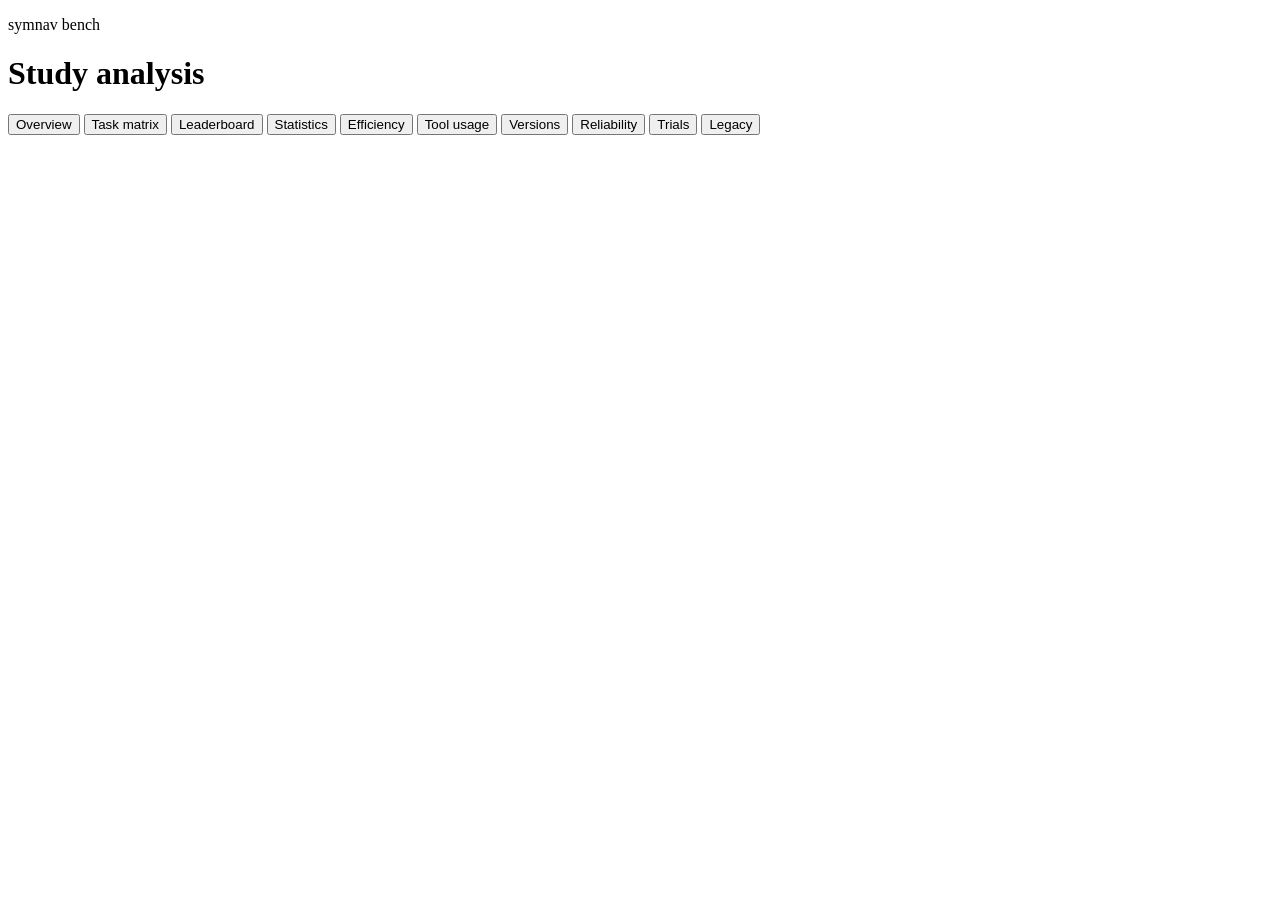
==== src/symnav_bench/dashboard/static/index.html @ 49032b0f "add static dashboard shell" ====
<!doctype html>
<html lang="en">
  <head>
    <meta charset="utf-8">
    <meta name="viewport" content="width=device-width, initial-scale=1">
    <meta name="color-scheme" content="light dark">
    <title>symnav bench</title>
    <link rel="stylesheet" href="./static/styles.css">
  </head>
  <body>
    <header class="site-header">
      <div>
        <p class="eyebrow">symnav bench</p>
        <h1 id="study-title">Study analysis</h1>
        <p id="study-subtitle" class="subtitle"></p>
      </div>
      <div id="coverage-badge" class="status-badge"></div>
    </header>
    <nav id="tabs" class="tabs" aria-label="Analysis views">
      <button data-view="overview" aria-current="page">Overview</button>
      <button data-view="matrix">Task matrix</button>
      <button data-view="leaderboard">Leaderboard</button>
      <button data-view="statistics">Statistics</button>
      <button data-view="efficiency">Efficiency</button>
      <button data-view="usage">Tool usage</button>
      <button data-view="versions">Versions</button>
      <button data-view="reliability">Reliability</button>
      <button data-view="trials">Trials</button>
      <button data-view="legacy">Legacy</button>
    </nav>
    <section id="filters" class="filters" aria-label="Dashboard filters"></section>
    <main id="view" tabindex="-1"></main>
    <aside id="drawer" class="drawer" hidden aria-label="Trial details"></aside>
    <script id="dashboard-payload" type="application/json">__DASHBOARD_PAYLOAD__</script>
    <script type="module" src="./static/app.js"></script>
  </body>
</html>
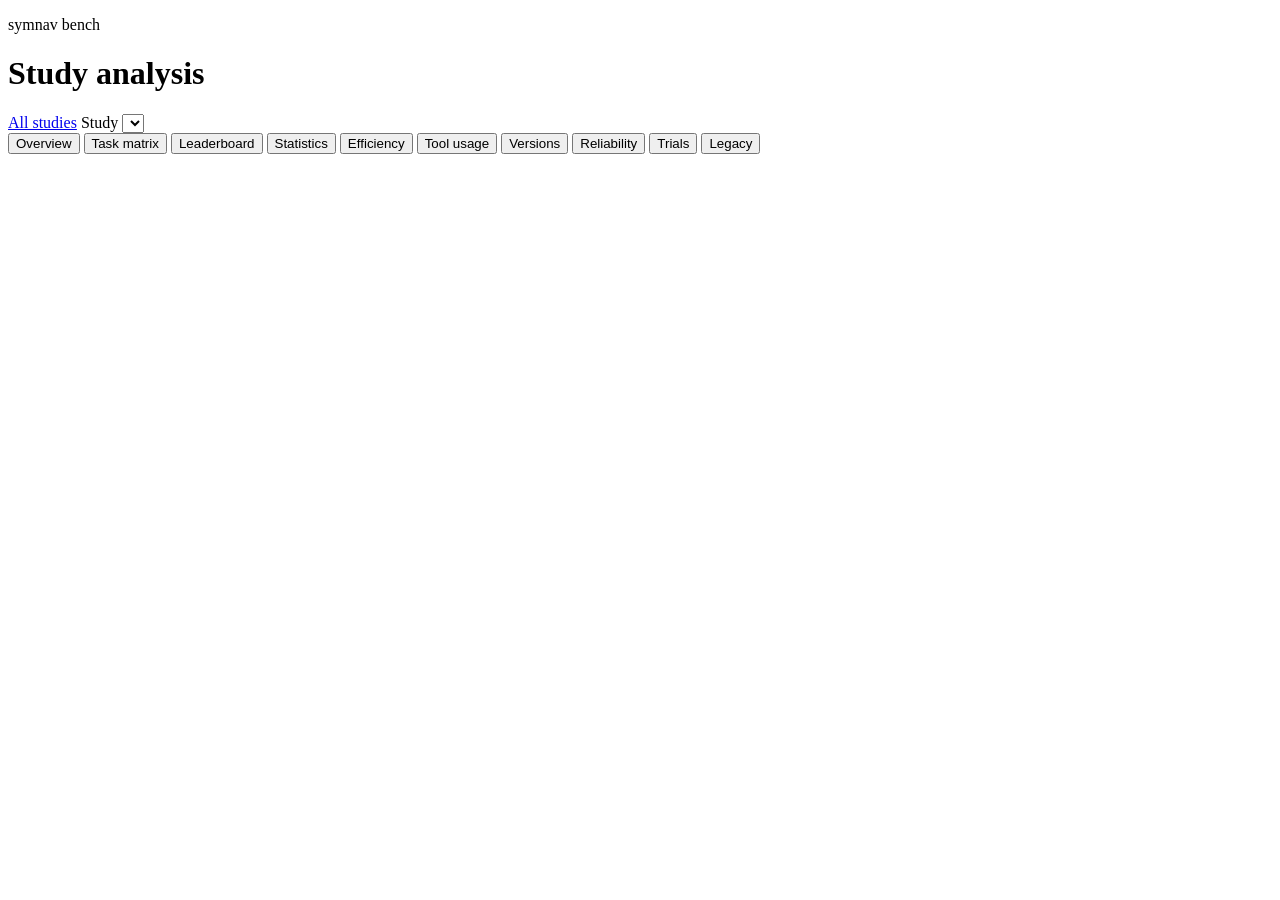
==== commit 3cc48d51: "Refine dashboard hierarchy and navigation" ====
--- a/src/symnav_bench/dashboard/static/index.html
+++ b/src/symnav_bench/dashboard/static/index.html
@@ -14,7 +14,12 @@
         <h1 id="study-title">Study analysis</h1>
         <p id="study-subtitle" class="subtitle"></p>
       </div>
-      <div id="coverage-badge" class="status-badge"></div>
+      <div class="study-navigation">
+        <a class="all-studies-link" href="../../">All studies</a>
+        <label class="study-switcher-label" for="study-switcher">Study</label>
+        <select id="study-switcher" aria-label="Switch study"></select>
+        <div id="coverage-badge" class="status-badge"></div>
+      </div>
     </header>
     <nav id="tabs" class="tabs" aria-label="Analysis views">
       <button data-view="overview" aria-current="page">Overview</button>
@@ -28,7 +33,7 @@
       <button data-view="trials">Trials</button>
       <button data-view="legacy">Legacy</button>
     </nav>
-    <section id="filters" class="filters" aria-label="Dashboard filters"></section>
+    <section id="filters" class="filters" aria-label="Task matrix filters" hidden></section>
     <main id="view" tabindex="-1"></main>
     <aside id="drawer" class="drawer" hidden aria-label="Trial details"></aside>
     <script id="dashboard-payload" type="application/json">__DASHBOARD_PAYLOAD__</script>
